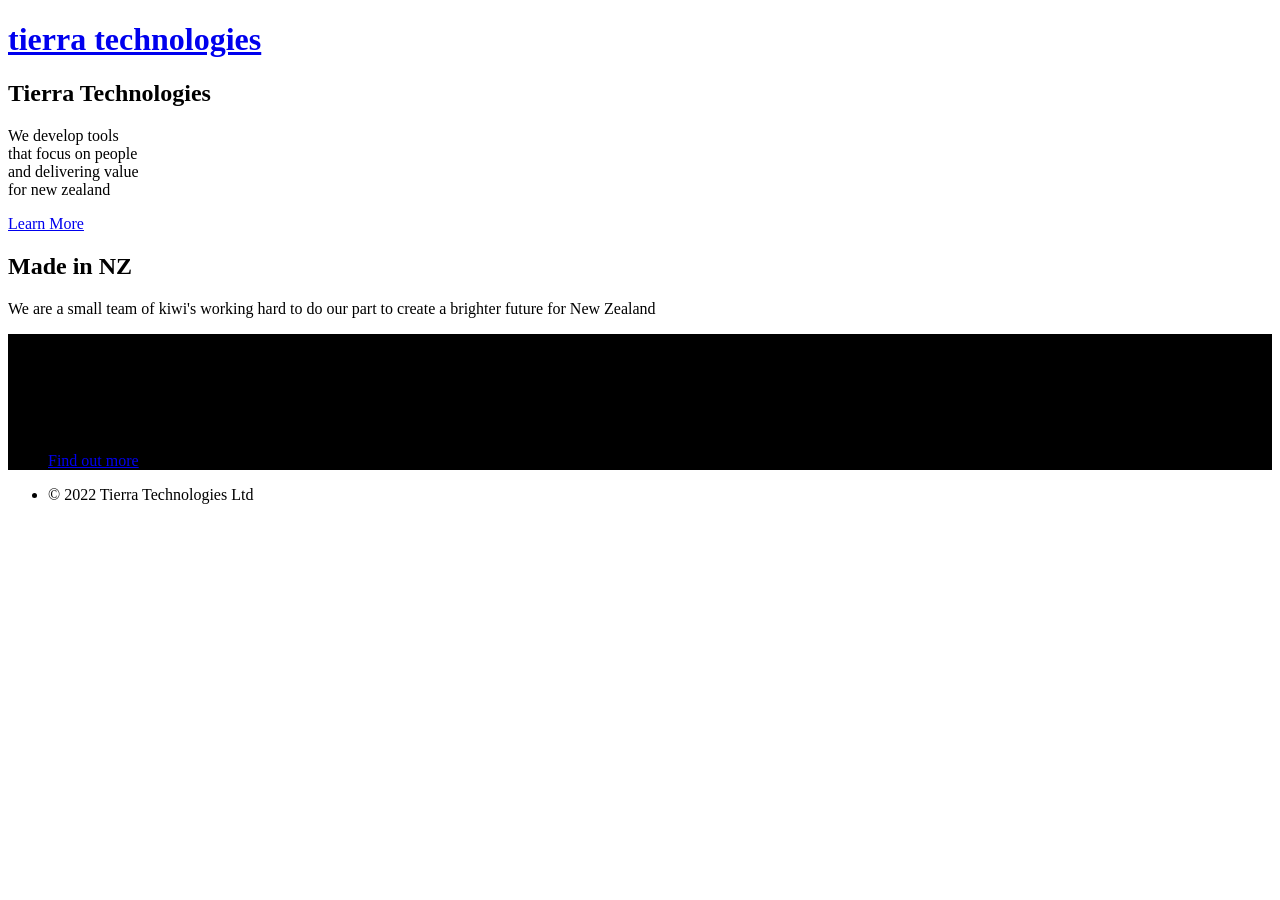
==== public/index.html @ 3a22c793 "run build cmd" ====
<!DOCTYPE HTML>

<html lang="en">
	<head>
	  <title>tierra technologies</title>
		<meta charset="utf-8">
		<meta name="viewport" content="width=device-width, initial-scale=1">
		<meta name="referrer" content="origin">

    <meta name="description" content="We develop tools
that focus on people
and delivering value
for new zealand">
    
    <link rel="alternate" type="application/rss+xml" href="https://tierratech.nz/index.xml" title="tierra technologies">
    <meta name="generator" content="Hugo 0.107.0">

    
<link rel="stylesheet" href="/css/main.min.a740298f90936602a1aefb578a5d8b2bd7ffe10a25146bc72555880d3b5c4ab74dc3ff4853b14e2d0e7e9d2914081346c9ca5e0707e8d3fff436c3dd78c8db7b.css" integrity="sha512-p0Apj5CTZgKhrvtXil2LK9f/4QolFGvHJVWIDTtcSrdNw/9IU7FOLQ5&#43;nSkUCBNGycpeBwfo0//0NsPdeMjbew==">


<noscript><link rel="stylesheet" href="/css/noscript.min.e6f1ba19697eecfddfbf83ff7181b98181998f163d7005f6ae923451556bf85bef357f43dffe1522b92c1efab7fb38441f479e39b7a03e4313a8ef12b0b01f65.css" integrity="sha512-5vG6GWl&#43;7P3fv4P/cYG5gYGZjxY9cAX2rpI0UVVr&#43;FvvNX9D3/4VIrksHvq3&#43;zhEH0eeObegPkMTqO8SsLAfZQ=="></noscript>



    
    <meta name="twitter:card" content="summary"/>
<meta name="twitter:title" content="tierra technologies"/>
<meta name="twitter:description" content="We develop tools&lt;br /&gt;that focus on people&lt;br /&gt;and delivering value&lt;br /&gt;for new zealand"/>

    <meta property="og:title" content="tierra technologies" />
<meta property="og:description" content="We develop tools&lt;br /&gt;that focus on people&lt;br /&gt;and delivering value&lt;br /&gt;for new zealand" />
<meta property="og:type" content="website" />
<meta property="og:url" content="https://tierratech.nz/" />


    
	</head>
	<body class="landing is-preload">

		
			<div id="page-wrapper">

				
          <header id="header" class="alt">
            <h1><a href="https://tierratech.nz/">tierra technologies</a></h1>
			
					</header>


<section id="banner">
	<div class="inner">
    <h2>Tierra Technologies</h2>
    <p>We develop tools<br />that focus on people<br />and delivering value<br />for new zealand</p>
    
	</div>
  <a href="#one" class="more scrolly">Learn More</a>
</section>






	<section id="one" class="wrapper style1 special">
		<div class="inner">
			<header class="major">
        <h2>Made in NZ</h2>

        
<p>We are a small team of kiwi's working hard to do our part to create a brighter future for New Zealand</p>


			</header>
			<ul class="icons major">
        
			</ul>
		</div>
	</section>








<section id="two" class="wrapper alt style2">
  
	<section class="spotlight" style="background-color: black;">
    <div class="image">
        <img src="/images/icon-white-black.png" alt="" class="fit"/>
    </div>
    <div class="content">
      <h2>Logmate</h2>
      
<p>An NZTA approved Electronic Work-time management system for all Drivers and Operators in New Zealand</p>


      
		<ul class="actions special">
      <li><a href="https://logmate.co.nz" class="button primary" target="_blank">Find out more</a></li>
		</ul>
    
		</div>
	</section>
  
</section>



















				
					<footer id="footer">
						<ul class="icons">
              
              
              
              
              
              

						</ul>
						<ul class="copyright">
              <li>&copy; 2022 Tierra Technologies Ltd</li>
						</ul>
					</footer>

			</div>

      









<script src="/js/bundle.min.23c96a7c45222cb63f5802b919967e5b2a649c059781c47813baa870dd546cf951a4f7aa3ccc02261fb86ff19bb15a2434f45251c91316faf98dcdc4bb2cf00f.js" integrity="sha512-I8lqfEUiLLY/WAK5GZZ&#43;WypknAWXgcR4E7qocN1UbPlRpPeqPMwCJh&#43;4b/GbsVokNPRSUckTFvr5jc3EuyzwDw=="></script>


	</body>
</html>
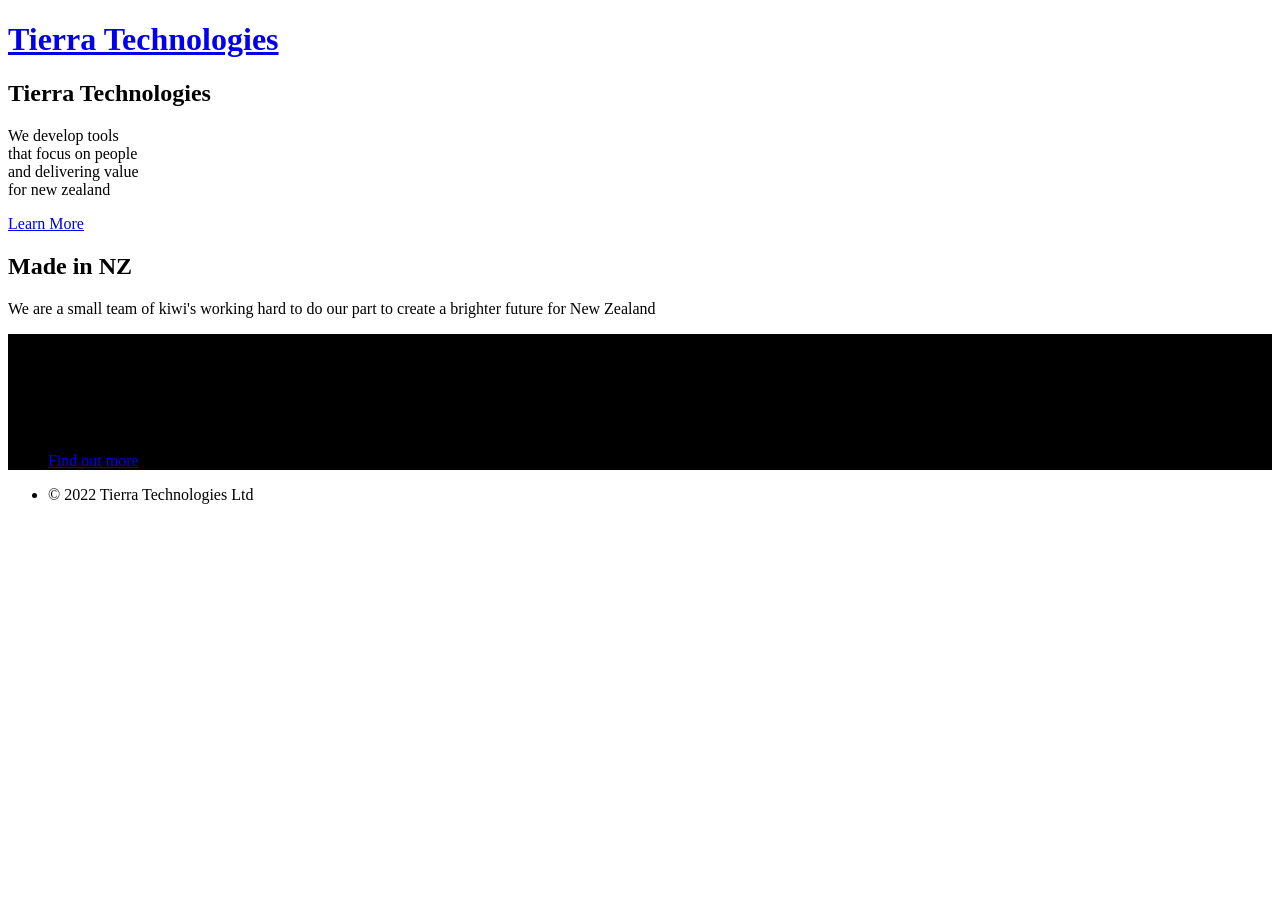
==== commit 15cd23b7: "minor tweaks to styling adds link to regula" ====
--- a/public/index.html
+++ b/public/index.html
@@ -2,7 +2,7 @@
 
 <html lang="en">
 	<head>
-	  <title>tierra technologies</title>
+	  <title>Tierra Technologies New Zealand</title>
 		<meta charset="utf-8">
 		<meta name="viewport" content="width=device-width, initial-scale=1">
 		<meta name="referrer" content="origin">
@@ -43,7 +43,7 @@
 
 				
           <header id="header" class="alt">
-            <h1><a href="https://tierratech.nz/">tierra technologies</a></h1>
+            <h1><a href="https://tierratech.nz/">Tierra Technologies</a></h1>
 			
 					</header>
 
